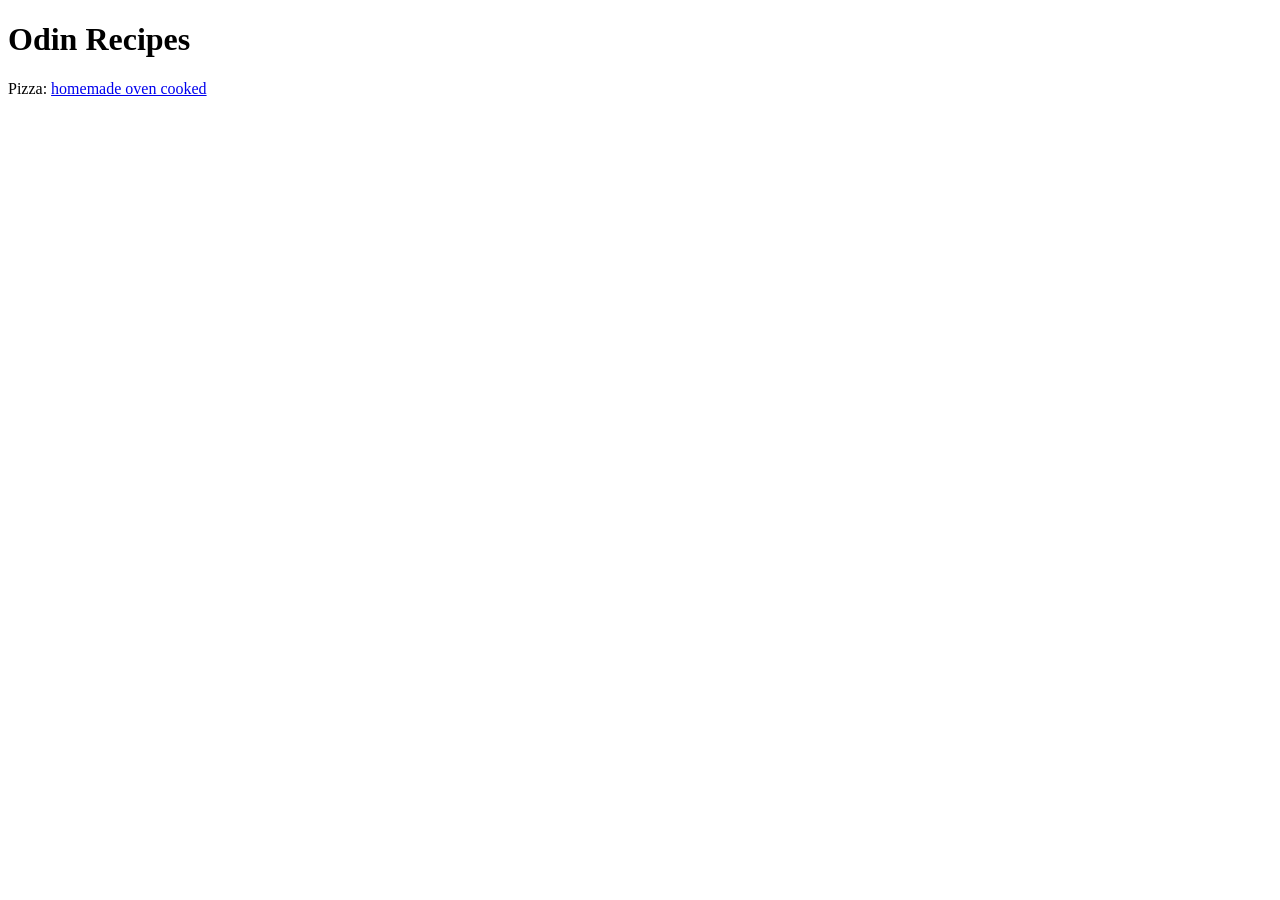
==== index.html @ 963913e9 "Created basic homepage layout" ====
<!DOCTYPE html>
<html lang="en">
<head>
    <meta charset="UTF-8">
    <meta name="viewport" content="width=device-width, initial-scale=1.0">
    <title>Recipe Book</title>
</head>
<body>
    <h1>Odin Recipes</h1>
    <a>Pizza: </a>
    <a href="../recipes/pizza.html">homemade oven cooked</a>
</body>
</html>
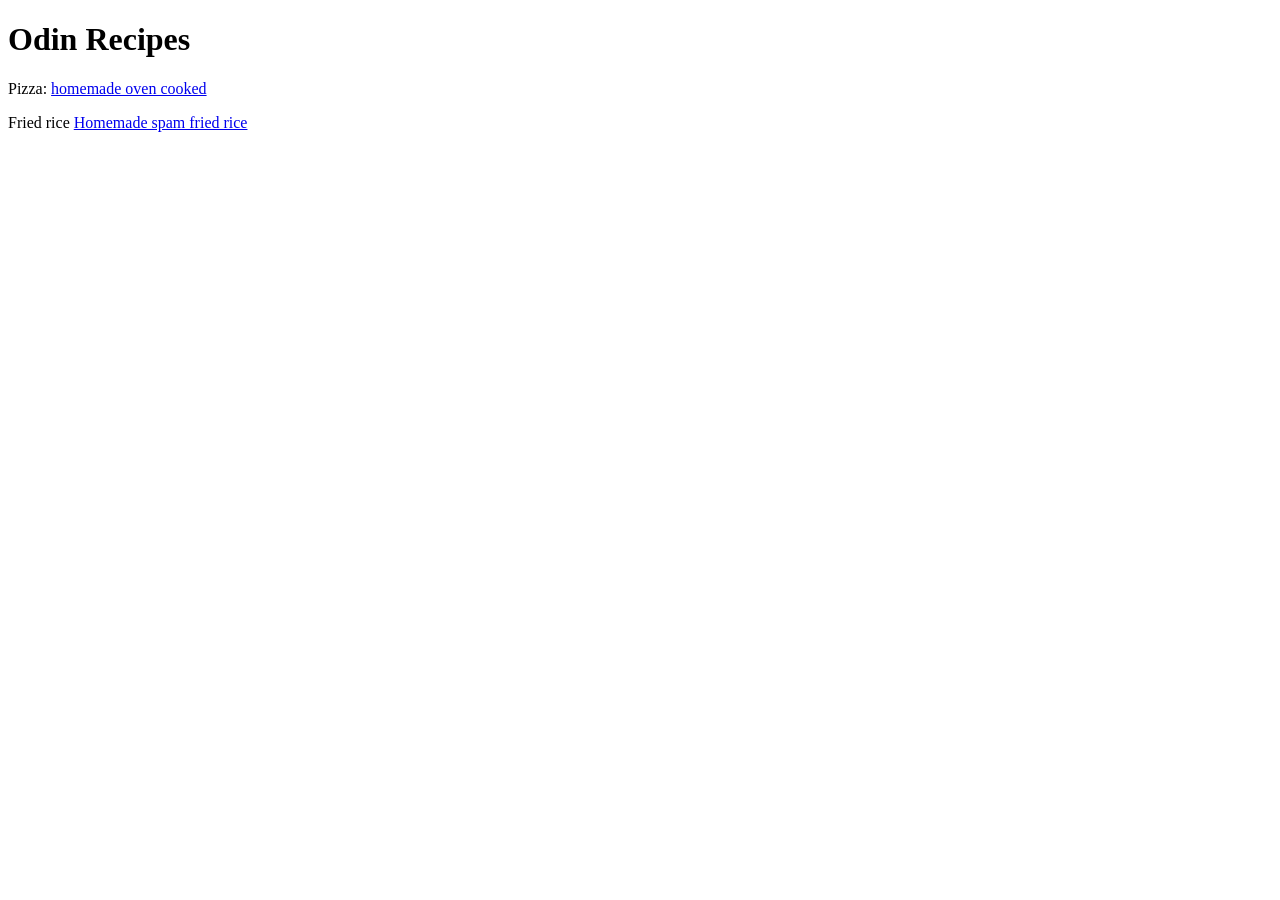
==== commit 8c43017b: "Created new Spam Fried Rice Recipe and image" ====
--- a/index.html
+++ b/index.html
@@ -9,5 +9,6 @@
     <h1>Odin Recipes</h1>
     <a>Pizza: </a>
     <a href="../recipes/pizza.html">homemade oven cooked</a>
+    <p>Fried rice <a href="../recipes/spamfriedrice.html">Homemade spam fried rice</a></p>
 </body>
 </html>
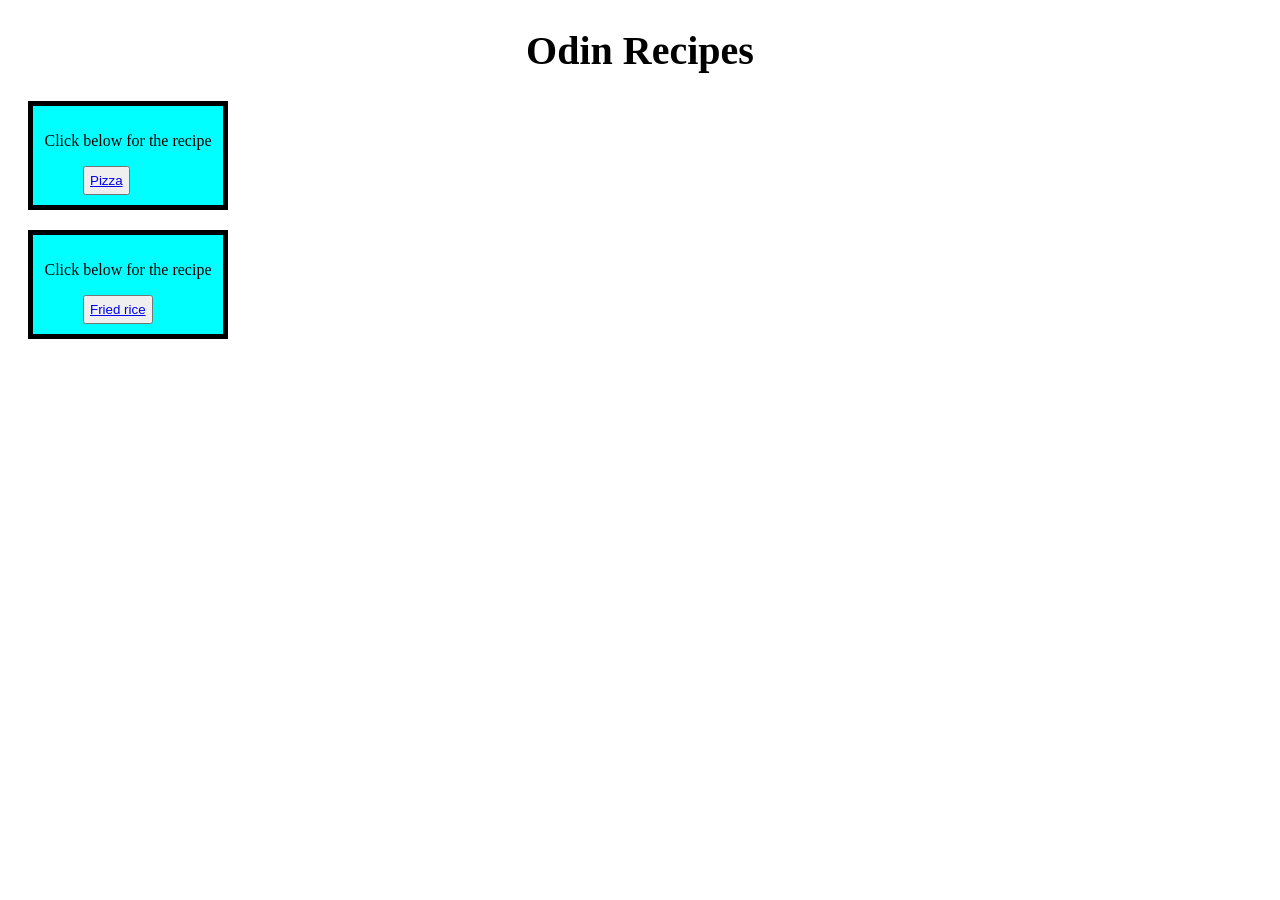
==== commit 2bc14909: "Included css styling" ====
--- a/index.html
+++ b/index.html
@@ -1,14 +1,24 @@
 <!DOCTYPE html>
 <html lang="en">
 <head>
+    <link rel="stylesheet" href="index.css">
     <meta charset="UTF-8">
     <meta name="viewport" content="width=device-width, initial-scale=1.0">
     <title>Recipe Book</title>
 </head>
 <body>
-    <h1>Odin Recipes</h1>
-    <a>Pizza: </a>
-    <a href="../recipes/pizza.html">homemade oven cooked</a>
-    <p>Fried rice <a href="../recipes/spamfriedrice.html">Homemade spam fried rice</a></p>
+    <div class="title">
+        <h1>Odin Recipes</h1>
+    </div>
+
+    <div class="recipename">
+        <p>Click below for the recipe</p>
+        <button><a href="../recipes/pizza.html" target="_blank">Pizza</button></a>
+    </div>
+
+    <div class="recipename boxtwo">
+        <p>Click below for the recipe</p>
+        <button><a href="../recipes/spamfriedrice.html" target="_blank">Fried rice</button></a>
+    </div>
 </body>
 </html>
--- a/index.css
+++ b/index.css
@@ -0,0 +1,22 @@
+/* Stylesheet */
+.title {
+    text-align: center;
+    font-size: 20px;
+}
+
+.recipename {
+    box-sizing: border-box;
+    width: 200px;
+    height: auto;
+    background-color: aqua;
+    text-align: center;
+    border: 5px solid black;
+    margin: 20px;
+    padding: 10px;
+}
+
+button {
+    display: block;
+    margin-left: 40px;
+    padding: 5px;
+}
